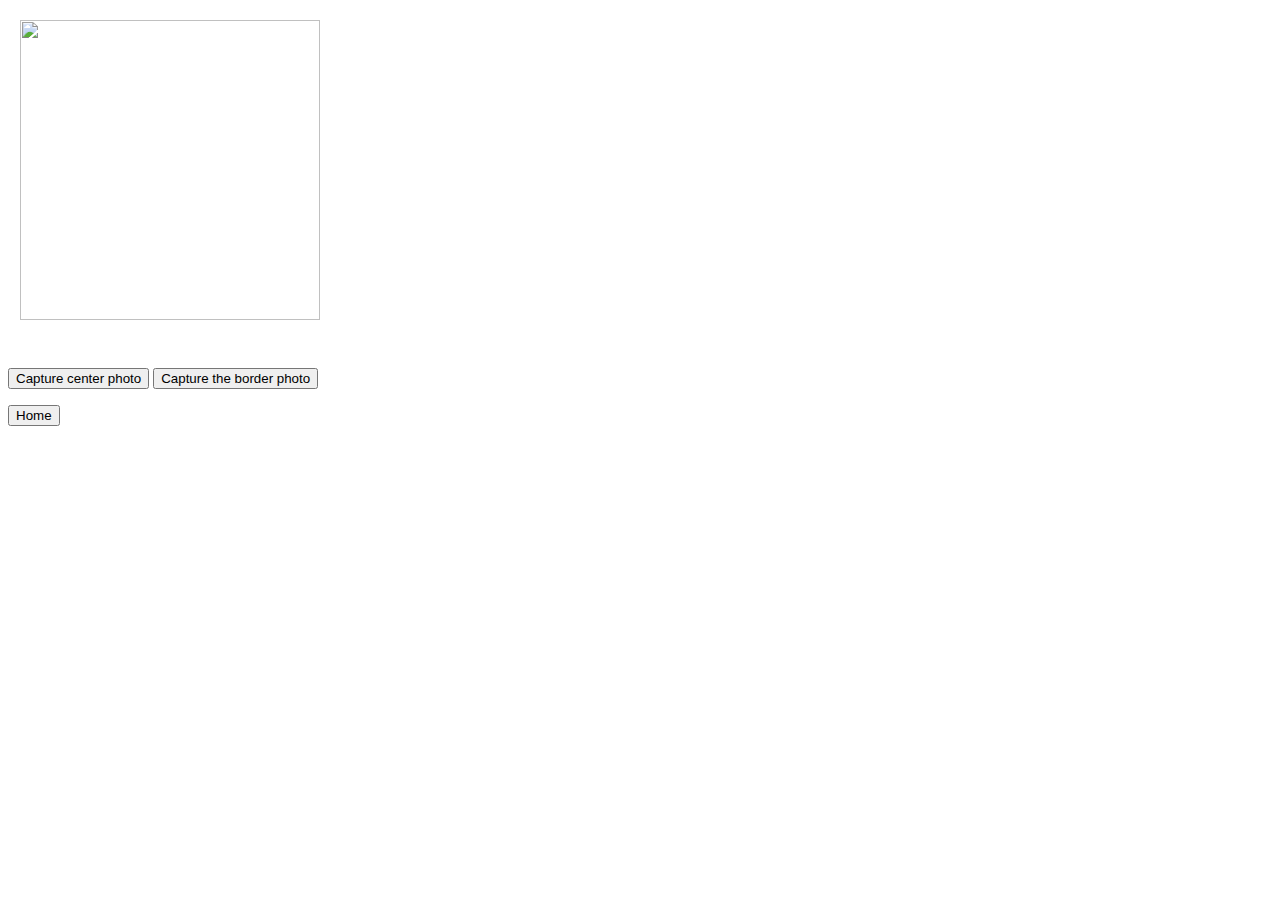
==== Cam.html @ b9065a0e "Add files via upload" ====
<!DOCTYPE html>

<html>

<head>
    <meta charset="utf-8" />
    <meta name="format-detection" content="telephone=no" />
    <meta name="msapplication-tap-highlight" content="no" />
    <meta name="viewport" content="user-scalable=no, initial-scale=1, maximum-scale=1, minimum-scale=1, width=device-width" />
    <meta http-equiv="Content-Security-Policy" content="default-src * 'unsafe-inline'; style-src 'self' 'unsafe-inline'; media-src *" />


   <!-- <link rel="stylesheet" type="text/css" href="css/index.css" />-->
    <title>Camera API </title>
	<script type="text/javascript" src="cordova.js"></script>
	<script>
	document.addEventListener("deviceReady", onDeviceReady, false);

function onDeviceReady() 
{ 
   console.log("Device ready...");
   document.getElementById('btn').addEventListener('click', getCenterCameraImage,  false);
   document.getElementById('btn2').addEventListener('click', getBorderCameraImage, false);
   console.log("buttons active...");
   
}
function back() {
    document.location.assign('index.html');
    }
function getCenterCameraImage()
{
	
	let opts = {
		quality : 20, 
		allowEdit : false, 
		destinationType : Camera.DestinationType.FILE_URI,
		sourceType : Camera.PictureSourceType.CAMERA,
		mediaType : Camera.MediaType.PICTURE,
		encodingType : Camera.EncodingType.JPEG,
		cameraDirection : Camera.Direction.FRONT,
		targetWidth: 300,
		targetHeight : 400
		};
	
	navigator.camera.getPicture(onCaptureSuccess, onCaptureError, opts);
}
function getBorderCameraImage()
{

	let opts = {
		quality : 20, 
		allowEdit : false, 
		destinationType : Camera.DestinationType.FILE_URI,
		sourceType : Camera.PictureSourceType.CAMERA,
		mediaType : Camera.MediaType.PICTURE,
		encodingType : Camera.EncodingType.JPEG,
		cameraDirection : Camera.Direction.FRONT,
		targetWidth: 300,
		targetHeight : 400
		};
	
	navigator.camera.getPicture(onBorderCaptureSuccess, onCaptureError, opts);
}
function onCaptureSuccess(ImageURI)
{
    
	var msg = document.getElementById('msg');
	msg.textContent = ImageURI;
	var centerImage = document.getElementById('centerCameraImage');
	centerImage.src = ImageURI;
    
    
}
function onBorderCaptureSuccess(BorderImageURI)
{
	var msg2 = document.getElementById('msg2');
	msg.textContent = BorderImageURI;
	var bigImage1 = document.getElementById('borderCameraImage1');
    var bigImage2 = document.getElementById('borderCameraImage2');
    var bigImage3 = document.getElementById('borderCameraImage3');
    var bigImage4 = document.getElementById('borderCameraImage4');
	bigImage1.src = BorderImageURI;
	bigImage2.src = BorderImageURI;
	bigImage3.src = BorderImageURI;
	bigImage4.src = BorderImageURI;
	
    
}
function onCaptureError(message)
{
	var msg = document.getElementById('msg');
	msg.textContent = 'Capture error: ' + message;

	
}
	</script>
</head>

<body>
<div> 
<br />
<img id ="borderCameraImage1"src="img/logo.png" height="15px" width="330px" style="position: absolute; left: 5px; top: 5px;"> 

<img id ="borderCameraImage2"src="img/logo.png" height="315px" width="15px" style="position: absolute; left: 5px; top: 20px;"> 

<img id ="centerCameraImage"src="img/logo.png"  height="300px" width="300" style="position: absolute; left: 20px; top: 20px;"> 

<img id ="borderCameraImage3"src="img/logo.png" height="315px" width="15px" style="position: absolute; left: 320px; top: 20px;"> 

<img id ="borderCameraImage4"src="img/logo.png" height="15px" width="330px" style="position: absolute; left: 5px; top: 320px;">
</div>
<br />
<br />
<br />
<br />
<br />
<br />
<br />
<br />
<br />
<br />
<br />
<br />
<br />
<br />
<br />
<br />
<br />
<br />
<br />
<div>
    <button id="btn">Capture center photo</button>
	<button id="btn2">Capture the border photo</button>
	<p id="msg"></p>
	<p id="msg2"></p>
	<button onclick="back()">Home</button>	
</div> 
 
</body>

</html>
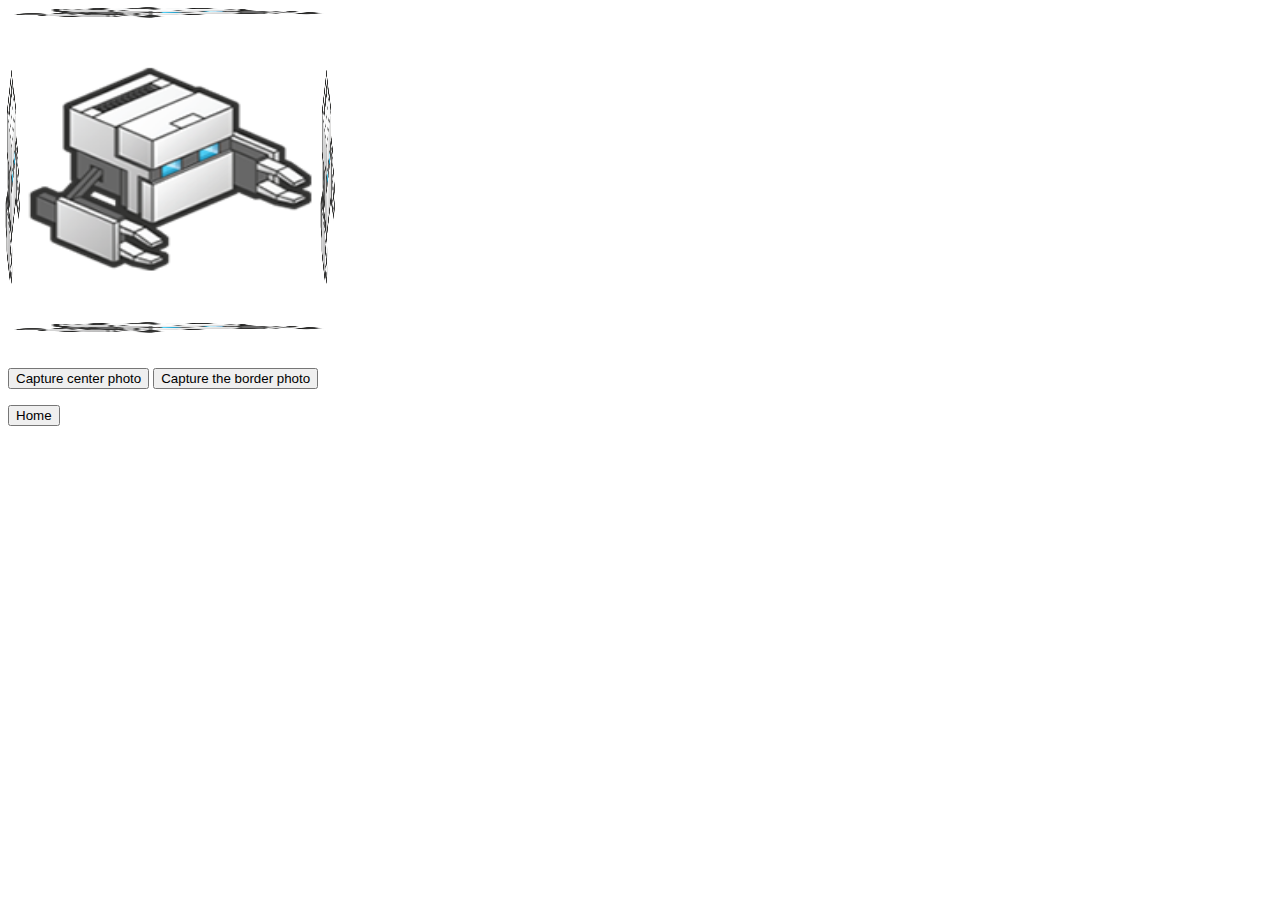
==== commit 990be521: "Add files via upload" ====
--- a/Cam.html
+++ b/Cam.html
@@ -99,15 +99,15 @@
 <body>
 <div> 
 <br />
-<img id ="borderCameraImage1"src="img/logo.png" height="15px" width="330px" style="position: absolute; left: 5px; top: 5px;"> 
+<img id ="borderCameraImage1"src="logo.png" height="15px" width="330px" style="position: absolute; left: 5px; top: 5px;"> 
 
-<img id ="borderCameraImage2"src="img/logo.png" height="315px" width="15px" style="position: absolute; left: 5px; top: 20px;"> 
+<img id ="borderCameraImage2"src="logo.png" height="315px" width="15px" style="position: absolute; left: 5px; top: 20px;"> 
 
-<img id ="centerCameraImage"src="img/logo.png"  height="300px" width="300" style="position: absolute; left: 20px; top: 20px;"> 
+<img id ="centerCameraImage"src="logo.png"  height="300px" width="300" style="position: absolute; left: 20px; top: 20px;"> 
 
-<img id ="borderCameraImage3"src="img/logo.png" height="315px" width="15px" style="position: absolute; left: 320px; top: 20px;"> 
+<img id ="borderCameraImage3"src="logo.png" height="315px" width="15px" style="position: absolute; left: 320px; top: 20px;"> 
 
-<img id ="borderCameraImage4"src="img/logo.png" height="15px" width="330px" style="position: absolute; left: 5px; top: 320px;">
+<img id ="borderCameraImage4"src="logo.png" height="15px" width="330px" style="position: absolute; left: 5px; top: 320px;">
 </div>
 <br />
 <br />
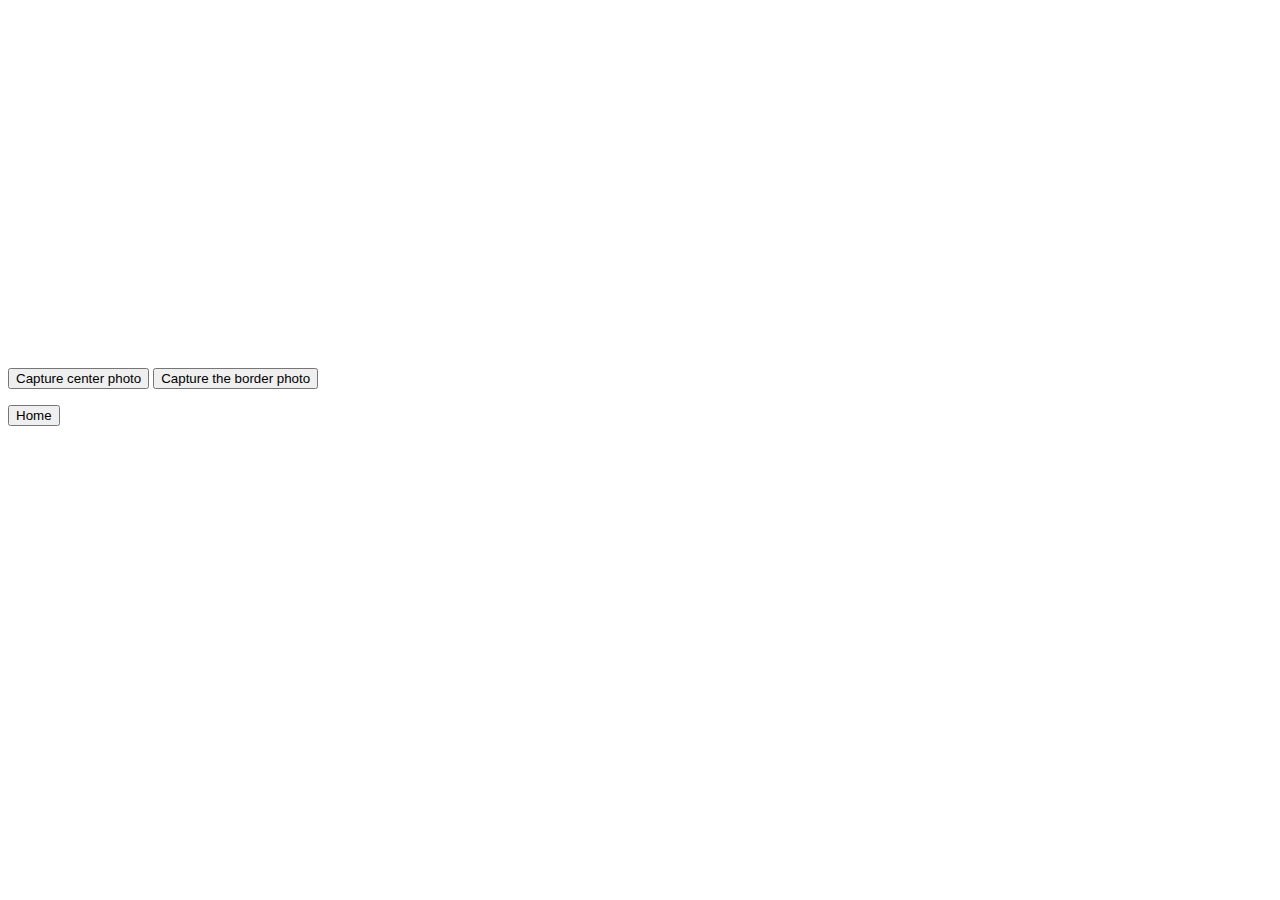
==== commit 5c84a031: "Add files via upload" ====
--- a/Cam.html
+++ b/Cam.html
@@ -99,15 +99,15 @@
 <body>
 <div> 
 <br />
-<img id ="borderCameraImage1"src="logo.png" height="15px" width="330px" style="position: absolute; left: 5px; top: 5px;"> 
+<img id ="borderCameraImage1"src="white.jpeg" height="15px" width="330px" style="position: absolute; left: 5px; top: 5px;"> 
 
-<img id ="borderCameraImage2"src="logo.png" height="315px" width="15px" style="position: absolute; left: 5px; top: 20px;"> 
+<img id ="borderCameraImage2"src="white.jpeg" height="315px" width="15px" style="position: absolute; left: 5px; top: 20px;"> 
 
-<img id ="centerCameraImage"src="logo.png"  height="300px" width="300" style="position: absolute; left: 20px; top: 20px;"> 
+<img id ="centerCameraImage"src="white.jpeg"  height="300px" width="300" style="position: absolute; left: 20px; top: 20px;"> 
 
-<img id ="borderCameraImage3"src="logo.png" height="315px" width="15px" style="position: absolute; left: 320px; top: 20px;"> 
+<img id ="borderCameraImage3"src="white.jpeg" height="315px" width="15px" style="position: absolute; left: 320px; top: 20px;"> 
 
-<img id ="borderCameraImage4"src="logo.png" height="15px" width="330px" style="position: absolute; left: 5px; top: 320px;">
+<img id ="borderCameraImage4"src="white.jpeg" height="15px" width="330px" style="position: absolute; left: 5px; top: 320px;">
 </div>
 <br />
 <br />
